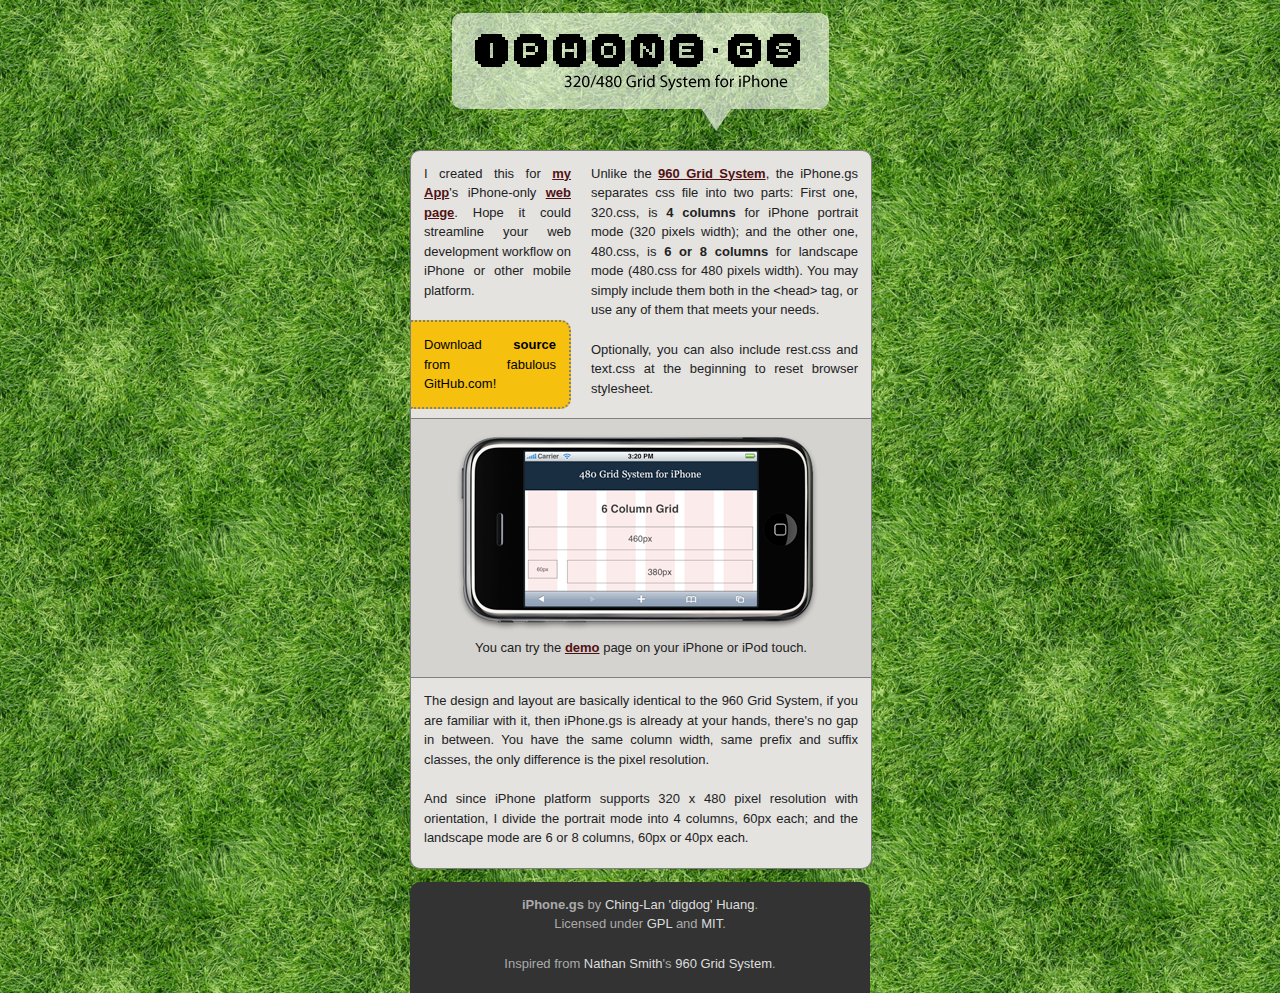
==== index.html @ abfeede3 "Initial Commit." ====
<!DOCTYPE html PUBLIC "-//W3C//DTD XHTML 1.0 Strict//EN" "http://www.w3.org/TR/xhtml1/DTD/xhtml1-strict.dtd">
<html xmlns="http://www.w3.org/1999/xhtml" xml:lang="en" lang="en">
<head>
	<meta http-equiv="content-type" content="text/html; charset=utf-8" />
	<title>digdog / iPhone.gs</title>
	<script type="text/javascript">
	var gaJsHost = (("https:" == document.location.protocol) ? "https://ssl." : "http://www.");
	document.write(unescape("%3Cscript src='" + gaJsHost + "google-analytics.com/ga.js' type='text/javascript'%3E%3C/script%3E"));
	
	try {
		var pageTracker = _gat._getTracker("UA-2112815-2");
		pageTracker._trackPageview();
	} catch (err) {}
	</script>	
	<link rel="shortcut icon" type="image/png" href="http://homepage.mac.com/digdog/images/favicon.png" />
	<link rel="stylesheet" type="text/css" media="all" href="css/reset.css" />
	<link rel="stylesheet" type="text/css" media="all" href="css/text.css" />
	<link rel="stylesheet" type="text/css" media="all" href="css/320.css" />	
	<link rel="stylesheet" type="text/css" media="all" href="css/480.css" />	
	<style type="text/css" media="all">
	body
	{
		margin: 1em;
		padding: 0;
		color: #222;
		font-family: "HelveticaNeue-Light", "HelveticaNeue", Helvetica, Arial, sans-serif;
		background-image: url(images/GrassBackground.png);
		background-repeat: repeat;
		text-align: center;
	}
	a {
		color: #511113;
		font-weight: bold;
	}
	#header {
        padding-bottom: 1em;
	}
	#content, #screenshot, #details {
		border-left: 1px solid gray;
		border-right: 1px solid gray;
	    border-bottom: 1px solid gray;
		background-color: #e4e3e0;
		padding-top: 1em;
	}
	#content {
	    border-top: 1px solid gray;
		-webkit-border-top-left-radius: 10px;
		-webkit-border-top-right-radius: 10px;
		-moz-border-radius-topleft: 10px;		
		-moz-border-radius-topright: 10px;		
		text-align: justify;
	}
	#content .alpha p {
		margin-left: 1em;
	}
	#content .omega p {
		margin-right: 1em;
	}
	#screenshot {
		background-color: #d4d3d0;
	}
	#details {
		padding-top: 1em;
		-webkit-border-bottom-left-radius: 10px;
		-webkit-border-bottom-right-radius: 10px;
		-moz-border-radius-bottomleft: 10px;
		-moz-border-radius-bottomright: 10px;
		text-align: justify;
	}
	#details p {
		margin-left: 1em;
		margin-right: 1em;
	}
	#download {
	    display: block;
	    text-decoration: none;
		font-weight: normal;
	    border-top: 2px dotted gray;
	    border-right: 2px dotted gray;
	    border-bottom: 2px dotted gray;
	    color: black;
	    background-color: #F6C00F;
		-webkit-border-top-right-radius: 10px;
		-moz-border-radius-topright: 10px;		
		-webkit-border-bottom-right-radius: 10px;
		-moz-border-radius-bottomright: 10px;
	    padding: 1em;
	}
	#footer {
		-webkit-border-top-left-radius: 10px;
		-webkit-border-top-right-radius: 10px;
		-moz-border-radius-topleft: 10px;		
		-moz-border-radius-topright: 10px;		
		margin-top: 1em;
		padding: 1em 0 0 0;
		color: #AAA;
		background-color: #333;
	}
	#footer a {
		color: #DDD;
		text-decoration: none;
		font-weight: normal;
	}
	</style>
</head>
<body>
<div class="container_8">
	<div class="grid_8" id="header">
        <img src="images/Title.png" alt="iPhone.gs: 320/480 Grid System for iPhone"/>
	</div>
	<div class="grid_8" id="content">
		<div class="grid_3 alpha">
			<p>I created this for <a href="http://homepage.mac.com/digdog/blackcatclock/">my App</a>'s iPhone-only <a href="http://homepage.mac.com/digdog/blackcatclock/iphone.html">web page</a>. Hope it could streamline your web development workflow on iPhone or other mobile platform.</p>
			<a href="http://github.com/digdog/iphone.gs/" id="download">Download <b>source</b> from fabulous GitHub.com!</a>
		</div>
		<div class="grid_5 omega">
			<p>Unlike the <a href="http://960.gs">960 Grid System</a>, the iPhone.gs separates css file into two parts: First one, 320.css,
 is <b>4 columns</b> for iPhone portrait mode (320 pixels width); and the other one, 480.css, is <b>6 or 8 columns</b> for landscape mode 
(480.css for 480 pixels width). You may simply include them both in the &lt;head&gt; tag, or use any of them that meets your needs.</p> 
            <p>Optionally, you can also include rest.css and text.css at the beginning to reset 
browser stylesheet. 
			</p>
		</div>
	</div>
	<div class="grid_8" id="screenshot">
		<img src="images/iPhoneLandscape.png" alt="[Screenshot]"/><br/>
		<p>You can try the <a href="http://homepage.mac.com/digdog/iphone.gs/demo.html">demo</a> page on your iPhone or iPod touch.</p>
	</div>
	<div class="grid_8" id="details">
		<p>The design and layout are basically identical to the 960 Grid System, if you are familiar with it, then iPhone.gs is already at your hands, there's no gap in between. You have the same column width, same prefix and suffix classes, the only difference is the pixel resolution.</p>
		<p>And since iPhone platform supports 320 x 480 pixel resolution with orientation, I divide the portrait mode into 4 columns, 60px each; and the landscape mode are 6 or 8 columns, 60px or 40px each.</p>
	</div>
	<div class="grid_8" id="footer">
		<p><b>iPhone.gs</b> by <a href="http://homepage.mac.com/digdog/">Ching-Lan 'digdog' Huang</a>. 
		<br/>Licensed under <a href="http://www.gnu.org/licenses/gpl.html">GPL</a> and <a href="http://www.opensource.org/licenses/mit-license.php">MIT</a>.</p>
		<p>Inspired from <a href="http://sonspring.com/">Nathan Smith</a>'s <a href="http://960.gs">960 Grid System</a>.</p>
	</div>
</div>
</body>
</html>
---- css/text.css ----
body{font:13px/1.5 Helvetica,Arial,'Liberation Sans',FreeSans,sans-serif}a:focus{outline:1px dotted invert}hr{border:0 #ccc solid;border-top-width:1px;clear:both;height:0}h1{font-size:25px}h2{font-size:23px}h3{font-size:21px}h4{font-size:19px}h5{font-size:17px}h6{font-size:15px}ol{list-style:decimal}ul{list-style:square}li{margin-left:30px}p,dl,hr,h1,h2,h3,h4,h5,h6,ol,ul,pre,table,address,fieldset{margin-bottom:20px}
---- css/320.css ----
.container_4{margin-left:auto;margin-right:auto;width:320px}.grid_1,.grid_2,.grid_3,.grid_4{display:inline;float:left;margin-left:10px;margin-right:10px}.alpha{margin-left:0}.omega{margin-right:0}.container_4 .grid_1{width:60px}.container_4 .grid_2{width:140px}.container_4 .grid_3{width:220px}.container_4 .grid_4{width:300px}.container_4 .prefix_1{padding-left:80px}.container_4 .prefix_2{padding-left:160px}.container_4 .prefix_3{padding-left:240px}.container_4 .suffix_1{padding-right:80px}.container_4 .suffix_2{padding-right:160px}.container_4 .suffix_3{padding-right:240px}.clear{clear:both;display:block;overflow:hidden;visibility:hidden;width:0;height:0}.clearfix:after{clear:both;content:'.';display:block;font-size:0;line-height:0;visibility:hidden;width:0;height:0}.clearfix{display:inline-block}* html .clearfix{height:1%}.clearfix{display:block}
---- css/480.css ----
.container_6,.container_8{margin-left:auto;margin-right:auto;width:480px}.grid_1,.grid_2,.grid_3,.grid_4,.grid_5,.grid_6,.grid_7,.grid_8{display:inline;float:left;margin-left:10px;margin-right:10px}.container_6 .grid_3,.container_8 .grid_4{width:220px}.container_6 .grid_6,.container_8 .grid_8{width:460px}.alpha{margin-left:0}.omega{margin-right:0}.container_6 .grid_1{width:60px}.container_6 .grid_2{width:140px}.container_6 .grid_4{width:300px}.container_6 .grid_5{width:380px}.container_8 .grid_1{width:40px}.container_8 .grid_2{width:100px}.container_8 .grid_3{width:160px}.container_8 .grid_5{width:280px}.container_8 .grid_6{width:340px}.container_8 .grid_7{width:400px}.container_6 .prefix_3,.container_8 .prefix_4{padding-left:240px}.container_6 .prefix_6,.container_8 .prefix_8{padding-left:480px}.container_6 .prefix_1{padding-left:80px}.container_6 .prefix_2{padding-left:160px}.container_6 .prefix_4{padding-left:320px}.container_6 .prefix_5{padding-left:400px}.container_8 .prefix_1{padding-left:60px}.container_8 .prefix_2{padding-left:120px}.container_8 .prefix_3{padding-left:180px}.container_8 .prefix_5{padding-left:300px}.container_8 .prefix_6{padding-left:360px}.container_8 .prefix_7{padding-left:420px}.container_6 .suffix_3,.container_8 .suffix_4{padding-right:240px}.container_6 .suffix_1{padding-right:80px}.container_6 .suffix_2{padding-right:160px}.container_6 .suffix_4{padding-right:320px}.container_6 .suffix_5{padding-right:400px}.container_8 .suffix_1{padding-right:60px}.container_8 .suffix_2{padding-right:120px}.container_8 .suffix_3{padding-right:180px}.container_8 .suffix_5{padding-right:300px}.container_8 .suffix_6{padding-right:360px}.container_8 .suffix_7{padding-right:420px}.clear{clear:both;display:block;overflow:hidden;visibility:hidden;width:0;height:0}.clearfix:after{clear:both;content:' ';display:block;font-size:0;line-height:0;visibility:hidden;width:0;height:0}.clearfix{display:inline-block}* html .clearfix{height:1%}.clearfix{display:block}
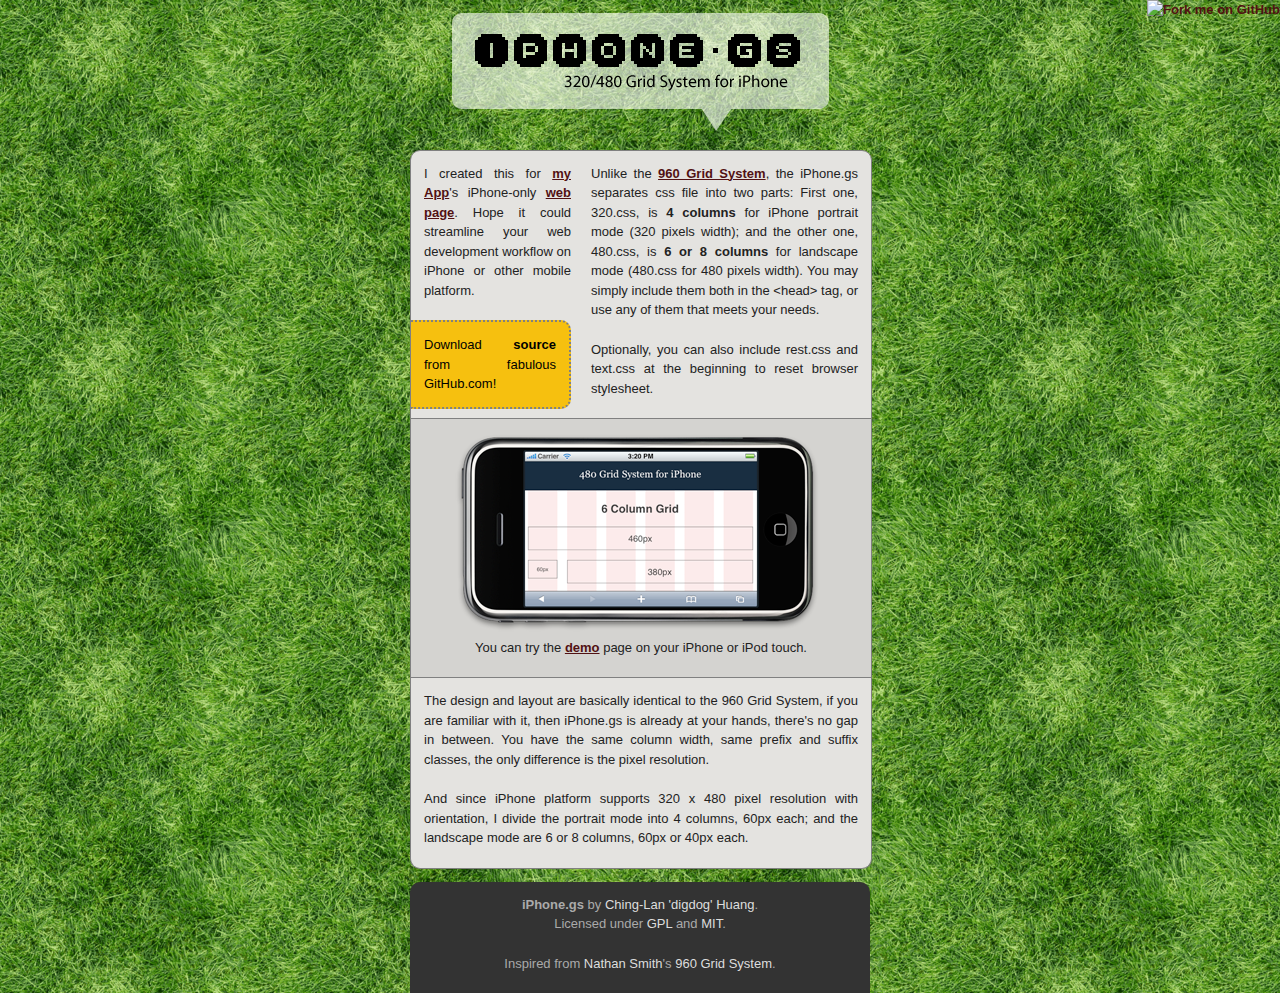
==== commit fd45d50d: "Add github ribbon." ====
--- a/index.html
+++ b/index.html
@@ -104,6 +104,7 @@
 	</style>
 </head>
 <body>
+<a href="http://github.com/digdog/iphone.gs"><img style="position: absolute; top: 0; right: 0; border: 0;" src="http://s3.amazonaws.com/github/ribbons/forkme_right_darkblue_121621.png" alt="Fork me on GitHub" /></a>
 <div class="container_8">
 	<div class="grid_8" id="header">
         <img src="images/Title.png" alt="iPhone.gs: 320/480 Grid System for iPhone"/>
